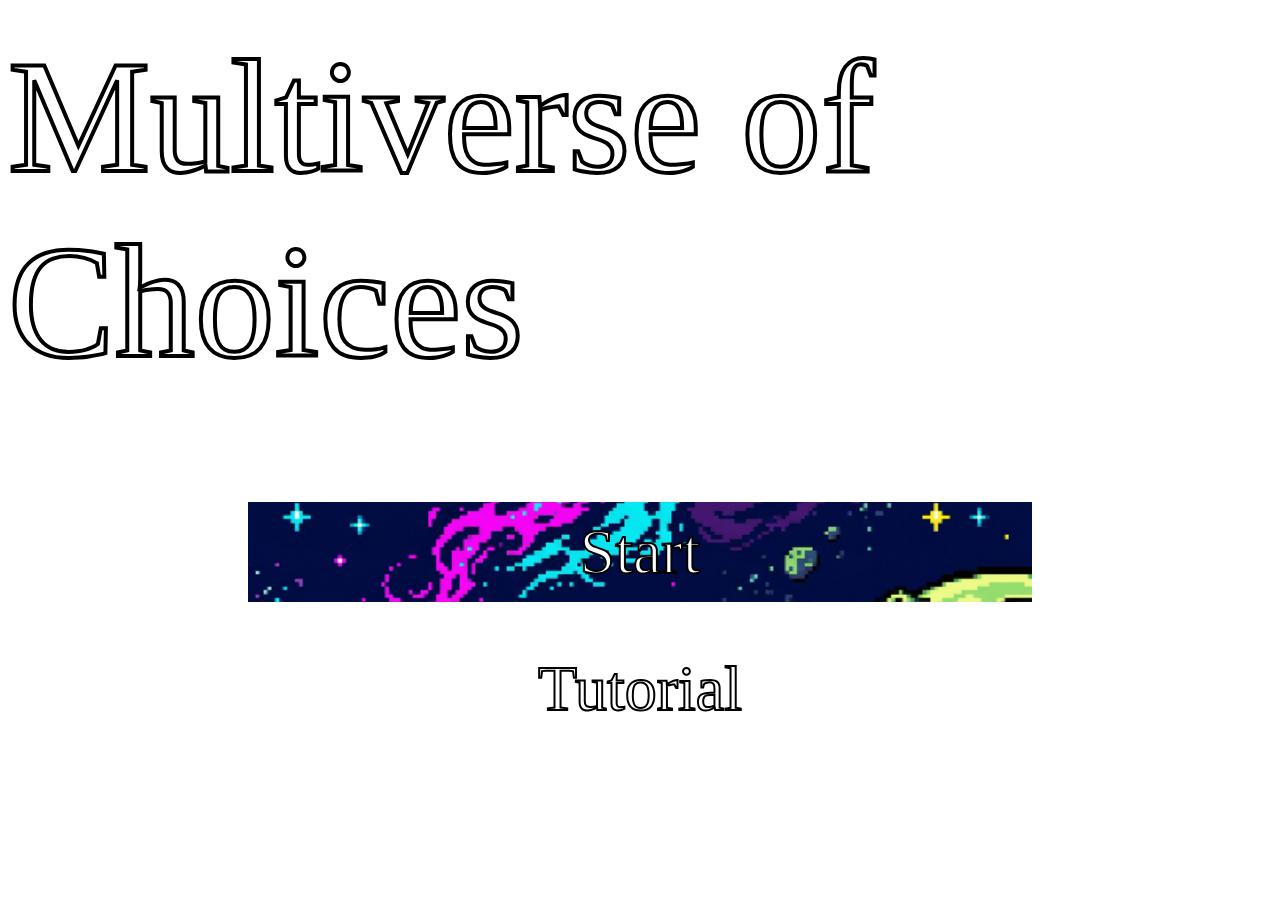
==== project/index.html @ f08b5903 "Create Files and first code" ====
<!DOCTYPE html>
<html lang="en">
<head>
    <meta charset="UTF-8">
    <meta name="viewport" content="width=device-width, initial-scale=1.0">
    <title>Multiverse of Choices</title>
    <link rel="stylesheet" href="./css/landingPageStyle.css">
</head>
<body>
    <h1>Multiverse of Choices</h1>
    <div id="gameStart" class="button">Start</div>
    <div id="tutorial" class="button">Tutorial</div>
</body>
</html>
---- project/css/landingPageStyle.css ----
body {
    background-image: url('../images/background_landing.png');
    background-size: cover;
    font-family: ByteBounce;
    color: #FFF;
    -webkit-text-stroke-color: #000;
}

h1 {
    font-size: 10rem;
    font-style: normal;
    font-weight: 300;
    line-height: normal;
    margin-top: 2%;
    -webkit-text-stroke-width: 4px;
}

.button {
    margin-left: auto;
    margin-right: auto;
    width: 60%;
    text-align: center;
    padding: 1%;
    color: white;
    font-size: 4rem;
    margin-bottom: 3%;
    cursor: pointer;
    -webkit-text-stroke-width: 2px;
}

#gameStart {
    background-image: url('../images/Button_Start.png');
    background-size: cover;
    background-position: center;
    background-repeat: no-repeat;
}
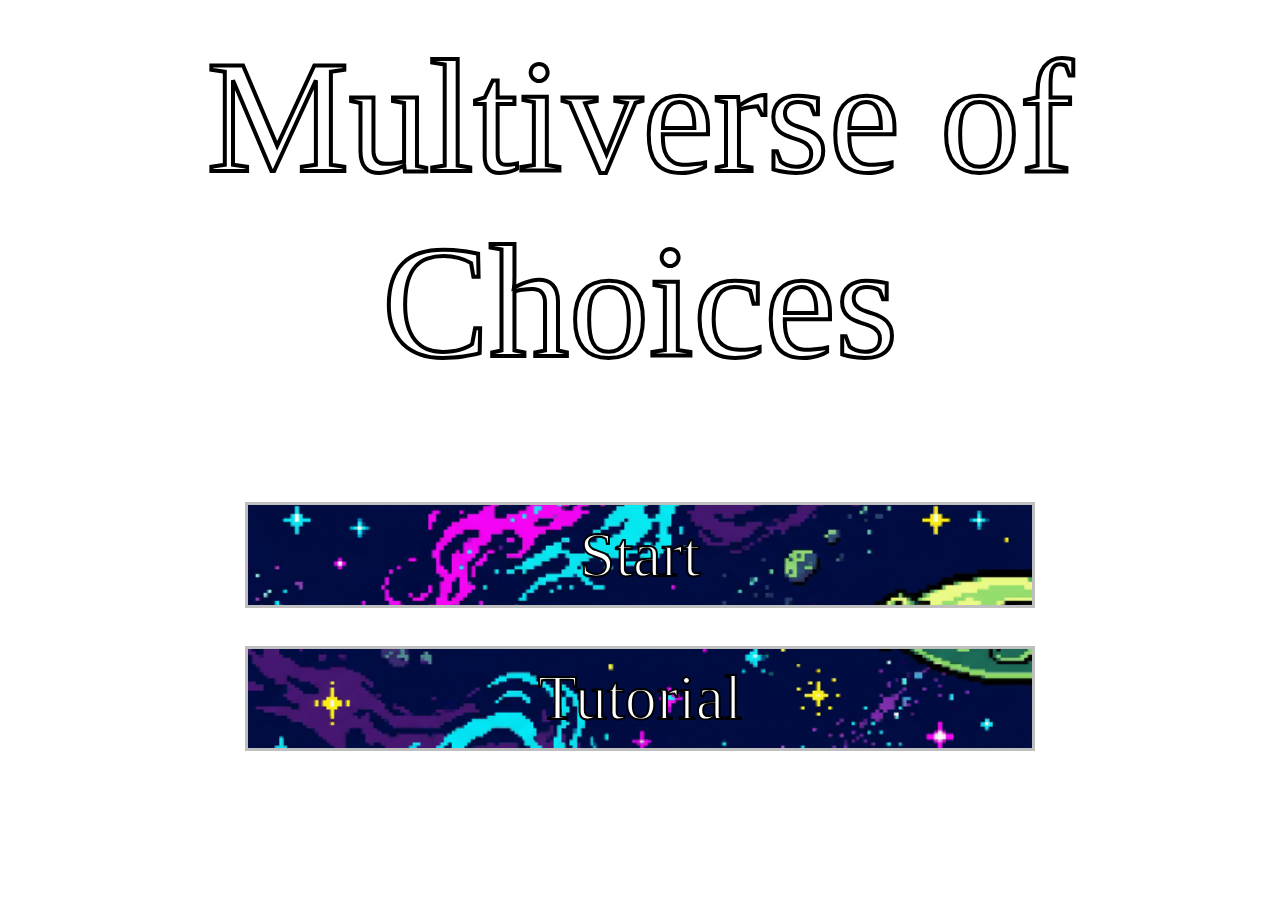
==== commit 8f42c712: "Landing Page vervollständigen" ====
--- a/project/index.html
+++ b/project/index.html
@@ -8,7 +8,12 @@
 </head>
 <body>
     <h1>Multiverse of Choices</h1>
-    <div id="gameStart" class="button">Start</div>
-    <div id="tutorial" class="button">Tutorial</div>
+    <a href="./game.html">
+        <div id="gameStart" class="button">Start</div>
+    </a>
+    <a href="./tutorial.html">
+        <div id="tutorial" class="button">Tutorial</div>
+    </a>
 </body>
+
 </html>
--- a/project/css/landingPageStyle.css
+++ b/project/css/landingPageStyle.css
@@ -13,6 +13,7 @@
     line-height: normal;
     margin-top: 2%;
     -webkit-text-stroke-width: 4px;
+    text-align: center;
 }
 
 .button {
@@ -33,4 +34,18 @@
     background-size: cover;
     background-position: center;
     background-repeat: no-repeat;
+    border: 3px solid #BFBFBF;
+}
+
+#tutorial {
+    background-image: url('../images/Button_Tutorial.png');
+    background-size: cover;
+    background-position: center;
+    background-repeat: no-repeat;
+    border: 3px solid #BFBFBF;
+}
+
+a{
+    color: white;
+    text-decoration: none;
 }
